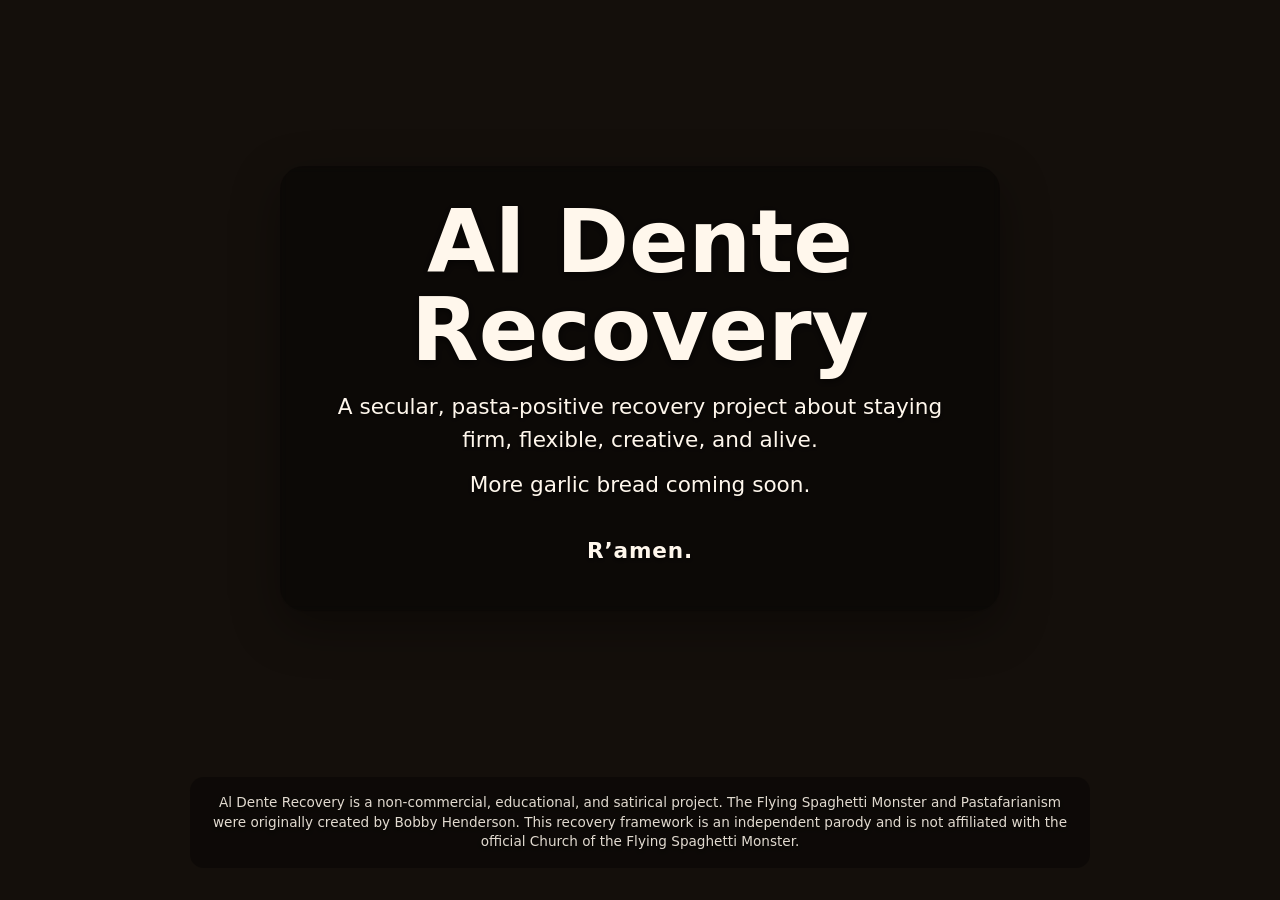
==== index.html @ dae61054 "Add files via upload" ====
<!doctype html>
<html lang="en">
  <head>
    <meta charset="UTF-8" />
    <meta name="viewport" content="width=device-width, initial-scale=1.0" />
    <title>Al Dente Recovery</title>

    <style>
      :root {
        --text: #fff7ec;
        --shadow: rgba(0, 0, 0, 0.65);
        --panel: rgba(0, 0, 0, 0.38);
      }

      * {
        box-sizing: border-box;
      }

      html,
      body {
        margin: 0;
        min-height: 100%;
      }

      body {
        min-height: 100vh;
        display: grid;
        grid-template-rows: 1fr auto;
        font-family:
          system-ui,
          -apple-system,
          BlinkMacSystemFont,
          "Segoe UI",
          sans-serif;
        color: var(--text);
        text-align: center;
        padding: 2rem;
        position: relative;
        isolation: isolate;
        overflow-x: hidden;
        background: #1f1711;
      }

      body::before {
        content: "";
        position: fixed;
        inset: 0;
        background-image: url("assets/pasta.jpg");
        background-size: cover;
        background-position: center;
        background-repeat: no-repeat;
        opacity: 0.65;
        z-index: -2;
      }

      body::after {
        content: "";
        position: fixed;
        inset: 0;
        background: rgba(0, 0, 0, 0.35);
        z-index: -1;
      }

      main {
        display: grid;
        place-items: center;
      }

      .hero {
        max-width: 720px;
        padding: 2rem;
        border-radius: 1.5rem;
        background: var(--panel);
        box-shadow: 0 1rem 3rem rgba(0, 0, 0, 0.35);
        backdrop-filter: blur(3px);
      }

      h1 {
        font-size: clamp(2.75rem, 9vw, 5.5rem);
        line-height: 1;
        margin: 0 0 1rem;
        text-shadow: 0 0.15rem 0.5rem var(--shadow);
      }

      p {
        font-size: clamp(1.1rem, 2.5vw, 1.35rem);
        line-height: 1.55;
        margin: 0.75rem 0;
        text-shadow: 0 0.1rem 0.35rem var(--shadow);
      }

      .ramen {
        margin-top: 2rem;
        font-weight: 800;
        letter-spacing: 0.04em;
      }

      footer {
        max-width: 900px;
        margin: 2rem auto 0;
        padding: 1rem;
        font-size: 0.85rem;
        line-height: 1.45;
        color: rgba(255, 247, 236, 0.88);
        background: rgba(0, 0, 0, 0.35);
        border-radius: 0.85rem;
        text-shadow: 0 0.1rem 0.25rem var(--shadow);
      }
    </style>
  </head>

  <body>
    <main>
      <section class="hero" aria-labelledby="site-title">
        <h1 id="site-title">Al Dente Recovery</h1>
        <p>
          A secular, pasta-positive recovery project about staying firm,
          flexible, creative, and alive.
        </p>
        <p>More garlic bread coming soon.</p>
        <p class="ramen">R&rsquo;amen.</p>
      </section>
    </main>

    <footer>
      Al Dente Recovery is a non-commercial, educational, and satirical project.
      The Flying Spaghetti Monster and Pastafarianism were originally created by
      Bobby Henderson. This recovery framework is an independent parody and is
      not affiliated with the official Church of the Flying Spaghetti Monster.
    </footer>
  </body>
</html>
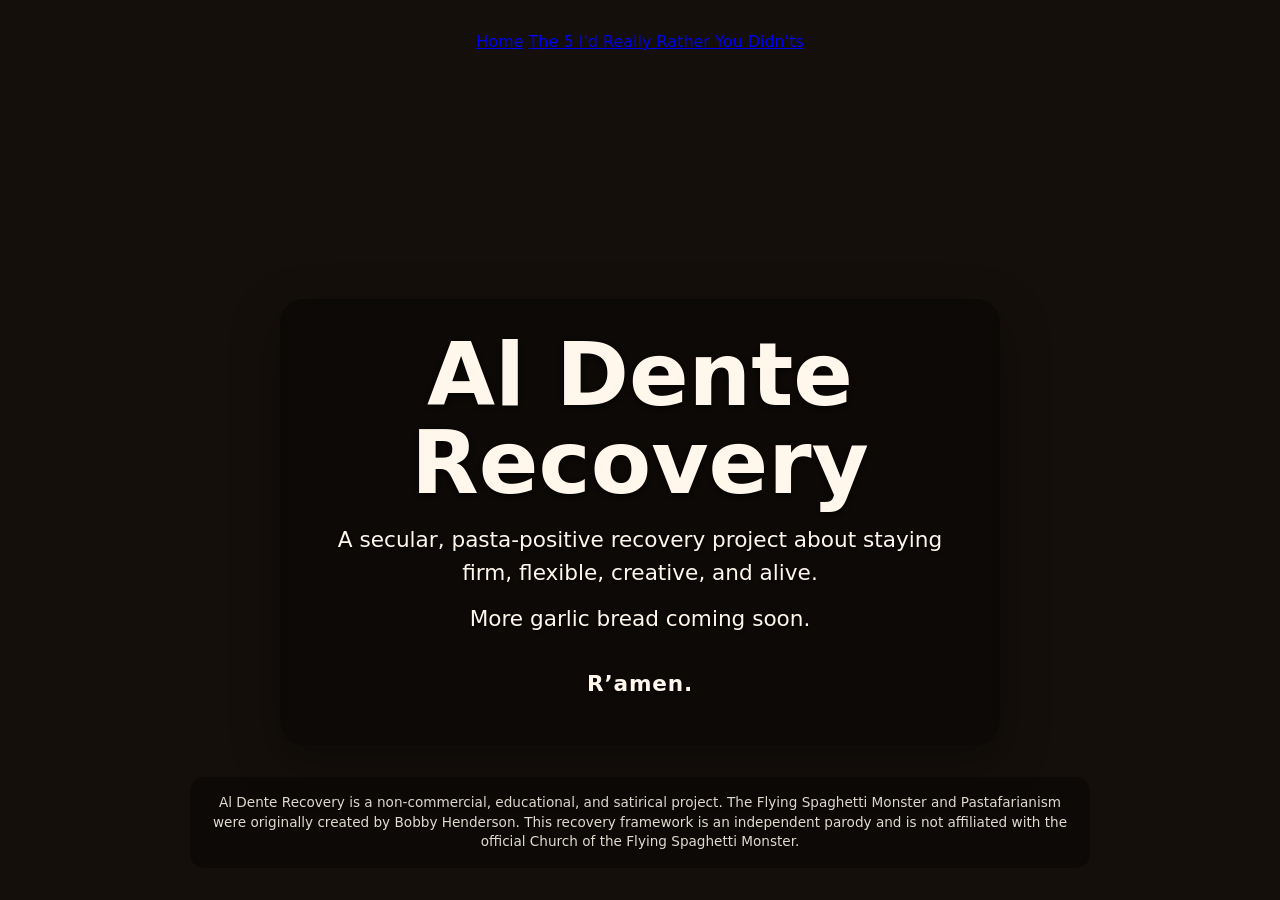
==== commit 169ed710: "Add files via upload" ====
--- a/index.html
+++ b/index.html
@@ -1,5 +1,9 @@
 <!doctype html>
 <html lang="en">
+  <nav class="site-nav" aria-label="Main navigation">
+    <a href="/">Home</a>
+    <a href="/page-rather.html">The 5 I'd Really Rather You Didn'ts</a>
+  </nav>
   <head>
     <meta charset="UTF-8" />
     <meta name="viewport" content="width=device-width, initial-scale=1.0" />
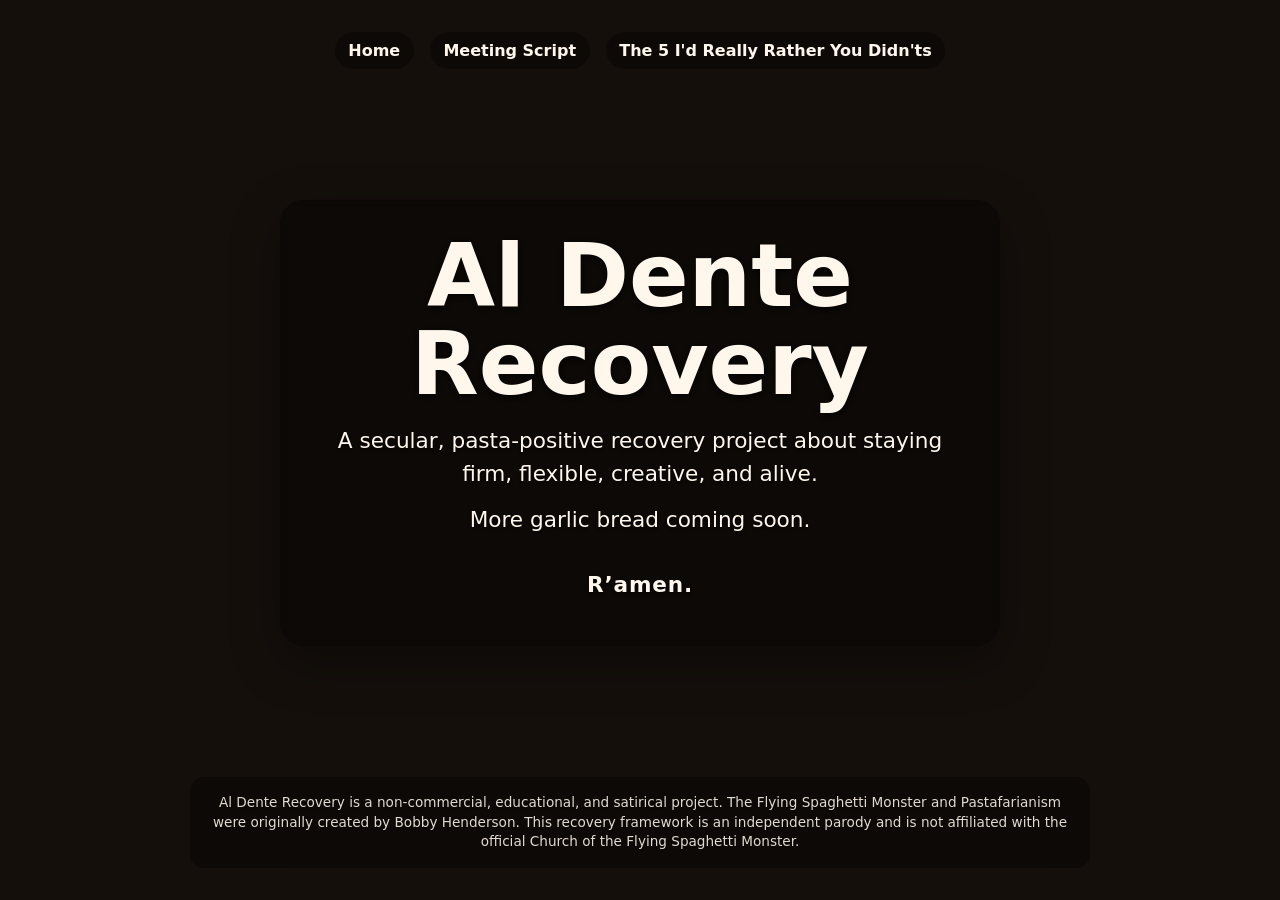
==== commit aa1b410a: "Add files via upload" ====
--- a/index.html
+++ b/index.html
@@ -1,13 +1,10 @@
-<!doctype html>
-<html lang="en">
-  <nav class="site-nav" aria-label="Main navigation">
-    <a href="/">Home</a>
-    <a href="/page-rather.html">The 5 I'd Really Rather You Didn'ts</a>
-  </nav>
-  <head>
-    <meta charset="UTF-8" />
-    <meta name="viewport" content="width=device-width, initial-scale=1.0" />
-    <title>Al Dente Recovery</title>
+<!doctype html>
+<html lang="en">
+  <head>
+    <meta charset="UTF-8" />
+    <meta name="viewport" content="width=device-width, initial-scale=1.0" />
+    <title>Al Dente Recovery</title>
+    <link rel="stylesheet" href="/styles.css" />
 
     <style>
       :root {
@@ -27,9 +24,9 @@
       }
 
       body {
-        min-height: 100vh;
-        display: grid;
-        grid-template-rows: 1fr auto;
+        min-height: 100vh;
+        display: grid;
+        grid-template-rows: auto 1fr auto;
         font-family:
           system-ui,
           -apple-system,
@@ -112,9 +109,15 @@
       }
     </style>
   </head>
-
-  <body>
-    <main>
+
+  <body>
+    <nav class="site-nav" aria-label="Main navigation">
+      <a href="/">Home</a>
+      <a href="/page-meeting.html">Meeting Script</a>
+      <a href="/page-rather.html">The 5 I'd Really Rather You Didn'ts</a>
+    </nav>
+
+    <main>
       <section class="hero" aria-labelledby="site-title">
         <h1 id="site-title">Al Dente Recovery</h1>
         <p>
--- a/styles.css
+++ b/styles.css
@@ -0,0 +1,64 @@
+body {
+  --bg-image: url("assets/pasta.jpg");
+}
+
+body::before {
+  content: "";
+  position: fixed;
+  inset: 0;
+  background-image: var(--bg-image);
+  background-size: cover;
+  background-position: center;
+  background-repeat: no-repeat;
+  opacity: 0.65;
+  z-index: -2;
+}
+
+body.page-rather {
+  --bg-image: url("assets/pasta2.jpg");
+}
+body.page-meeting {
+  --bg-image: url("/assets/pasta2.jpg");
+}
+.site-nav {
+  position: relative;
+  z-index: 1;
+  display: flex;
+  justify-content: center;
+  gap: 1rem;
+  flex-wrap: wrap;
+  margin-bottom: 2rem;
+}
+
+.site-nav a {
+  color: var(--text);
+  font-weight: 700;
+  text-decoration: none;
+  padding: 0.55rem 0.85rem;
+  border-radius: 999px;
+  background: rgba(0, 0, 0, 0.35);
+}
+
+.site-nav a:hover,
+.site-nav a:focus {
+  text-decoration: underline;
+}
+
+.content-card {
+  text-align: left;
+}
+
+.content-card h1,
+.content-card > p {
+  text-align: center;
+}
+
+.content-card ol {
+  padding-left: 1.5rem;
+}
+
+.content-card li {
+  margin: 1rem 0;
+  line-height: 1.6;
+  font-size: clamp(1rem, 2.2vw, 1.2rem);
+}
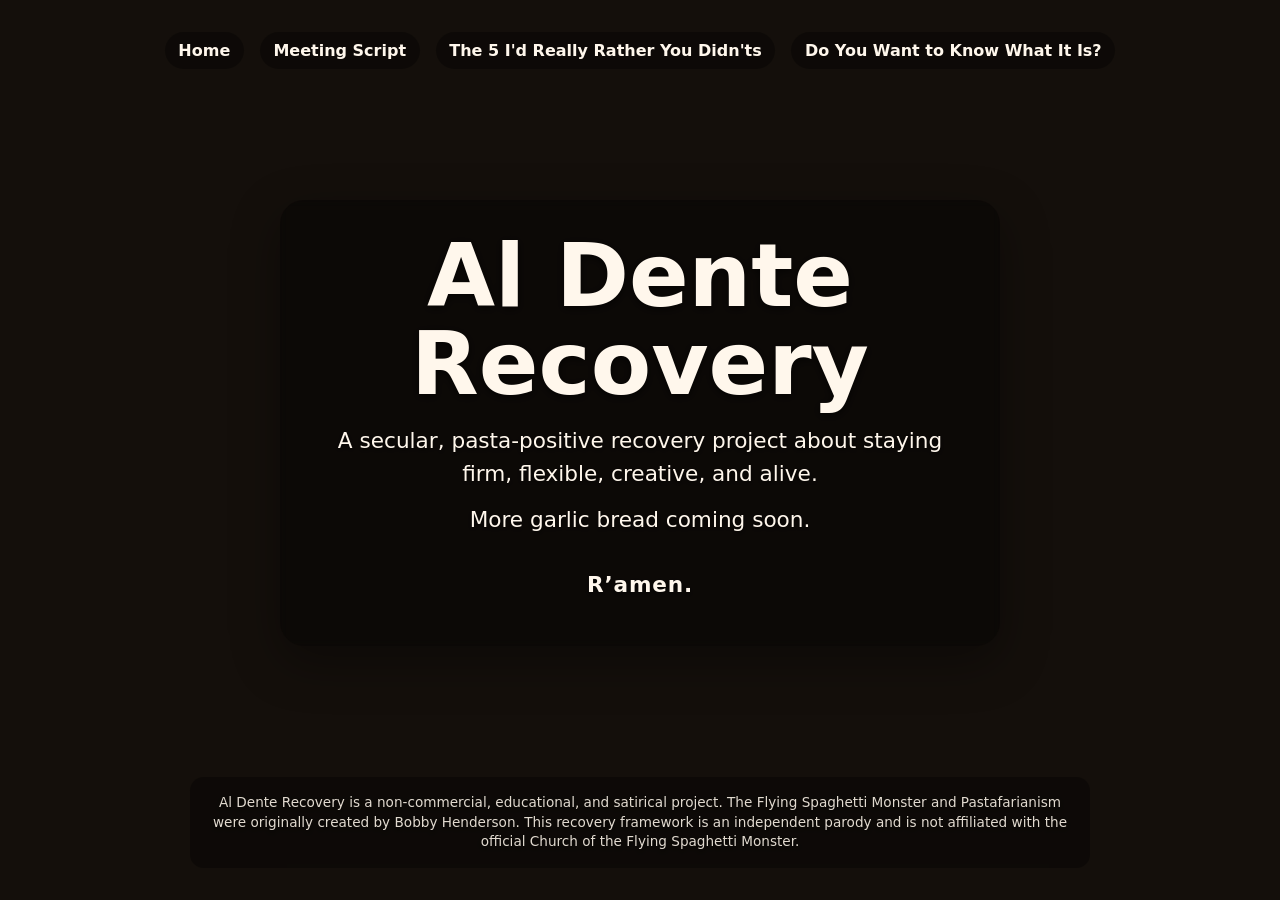
==== commit 0d8e533e: "Add files via upload" ====
--- a/index.html
+++ b/index.html
@@ -115,6 +115,7 @@
       <a href="/">Home</a>
       <a href="/page-meeting.html">Meeting Script</a>
       <a href="/page-rather.html">The 5 I'd Really Rather You Didn'ts</a>
+      <a href="/pasta-matrix.html">Do You Want to Know What It Is?</a>
     </nav>
 
     <main>
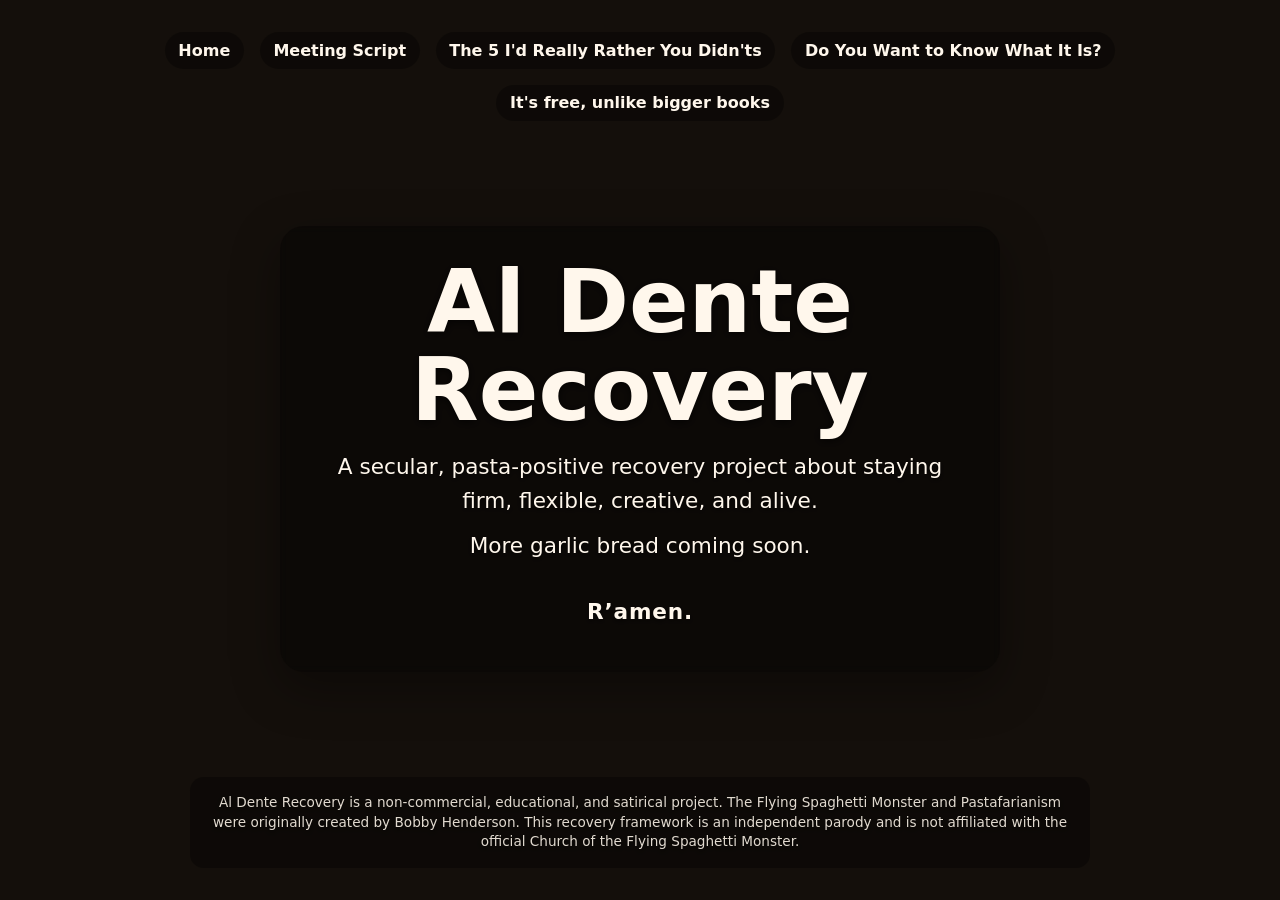
==== commit 55eb5cbb: "Add files via upload" ====
--- a/index.html
+++ b/index.html
@@ -1,10 +1,10 @@
-<!doctype html>
-<html lang="en">
-  <head>
-    <meta charset="UTF-8" />
-    <meta name="viewport" content="width=device-width, initial-scale=1.0" />
-    <title>Al Dente Recovery</title>
-    <link rel="stylesheet" href="/styles.css" />
+<!doctype html>
+<html lang="en">
+  <head>
+    <meta charset="UTF-8" />
+    <meta name="viewport" content="width=device-width, initial-scale=1.0" />
+    <title>Al Dente Recovery</title>
+    <link rel="stylesheet" href="/styles.css" />
 
     <style>
       :root {
@@ -24,9 +24,9 @@
       }
 
       body {
-        min-height: 100vh;
-        display: grid;
-        grid-template-rows: auto 1fr auto;
+        min-height: 100vh;
+        display: grid;
+        grid-template-rows: auto 1fr auto;
         font-family:
           system-ui,
           -apple-system,
@@ -109,16 +109,17 @@
       }
     </style>
   </head>
-
-  <body>
-    <nav class="site-nav" aria-label="Main navigation">
-      <a href="/">Home</a>
-      <a href="/page-meeting.html">Meeting Script</a>
-      <a href="/page-rather.html">The 5 I'd Really Rather You Didn'ts</a>
-      <a href="/pasta-matrix.html">Do You Want to Know What It Is?</a>
-    </nav>
-
-    <main>
+
+  <body>
+    <nav class="site-nav" aria-label="Main navigation">
+      <a href="/">Home</a>
+      <a href="/page-meeting.html">Meeting Script</a>
+      <a href="/page-rather.html">The 5 I'd Really Rather You Didn'ts</a>
+      <a href="/pasta-matrix.html">Do You Want to Know What It Is?</a>
+      <a href="/page-tale.html">It's free, unlike bigger books</a>
+    </nav>
+
+    <main>
       <section class="hero" aria-labelledby="site-title">
         <h1 id="site-title">Al Dente Recovery</h1>
         <p>
--- a/styles.css
+++ b/styles.css
@@ -49,10 +49,13 @@
 }
 
 .content-card h1,
-.content-card > p {
+.content-card h2,
+.content-card h3 {
   text-align: center;
 }
-
+.content-card > p {
+  padding-left: 1.5rem;
+}
 .content-card ol {
   padding-left: 1.5rem;
 }
